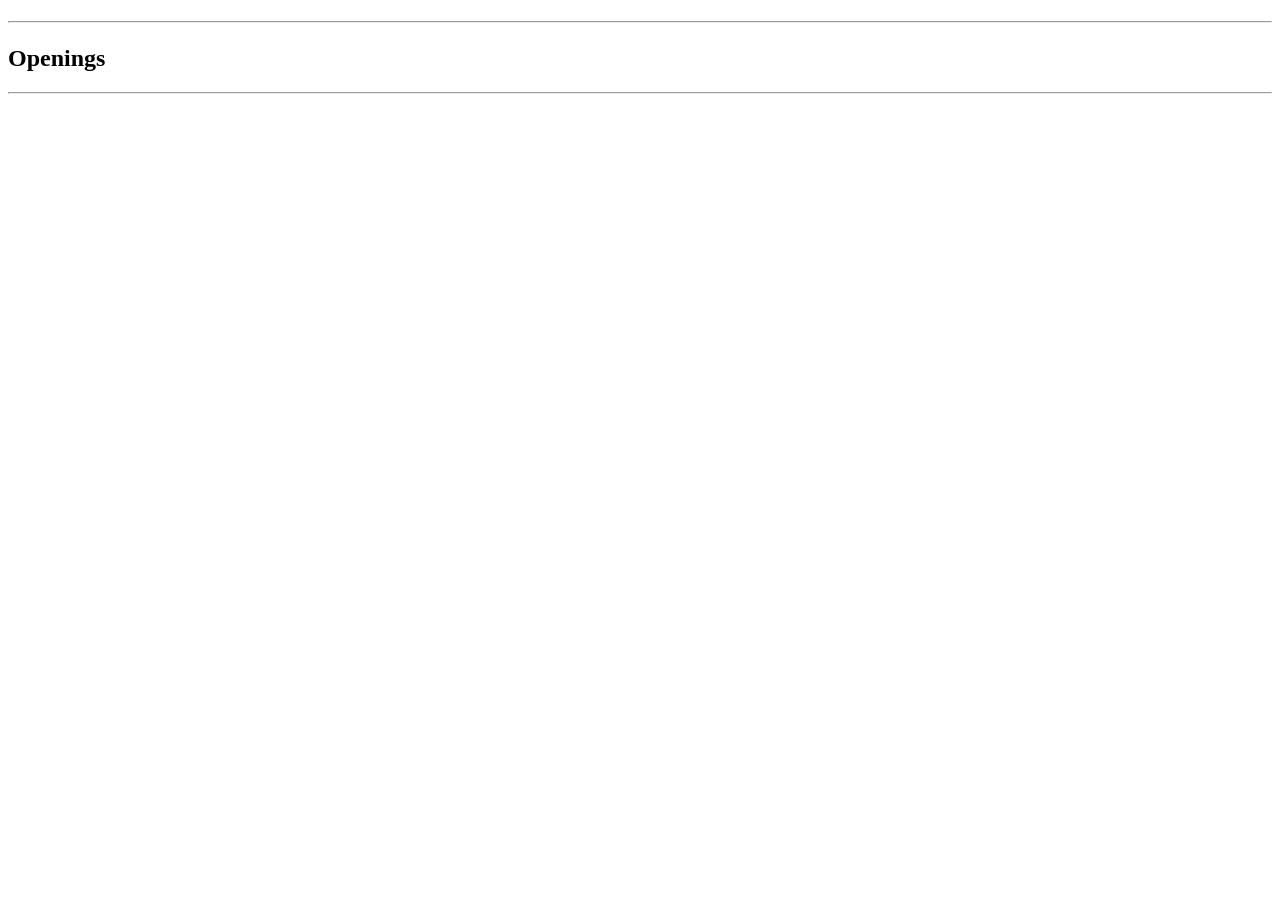
==== src/main/webapp/WEB-INF/templates/anime.html @ 0fad7ac1 "1ere version en prod ok" ====
<!DOCTYPE html SYSTEM "http://www.thymeleaf.org/dtd/xhtml1-strict-thymeleaf-spring4-4.dtd">

<html xmlns="http://www.w3.org/1999/xhtml"
      xmlns:th="http://www.thymeleaf.org">

<head>
    <title>MALBlinder</title>
    <meta http-equiv="Content-Type" content="text/html; charset=UTF-8"/>
    <link rel="stylesheet" type="text/css" media="all" th:href="@{/styles/malblinder.css}"/>
</head>
<body>
<div id="content">
    <h1 th:text="${anime.getTitre() +' (id: '+anime.getId()+')'}"/>
    <hr/>
    <h2>Openings</h2>
    <p th:each="i: ${#numbers.sequence(1, (anime.getOpenings().size()))}" th:text="${anime.getOpening(i).getTitle() + ' de ' + anime.getOpening(i).getArtist()}"/>
    <hr/>
    <h2 th:text="${'Random Opening : ('+opening.getTitle()+' '+opening.getArtist()+')'}"></h2>
    <img th:src="${video.getImageLink()}"/>
    <br/>
    <iframe th:src="${'https://www.youtube.com/embed/'+video.getVideoId()+'?autoplay=1'}" frameborder="0"></iframe>
</div>
</body>
</html>
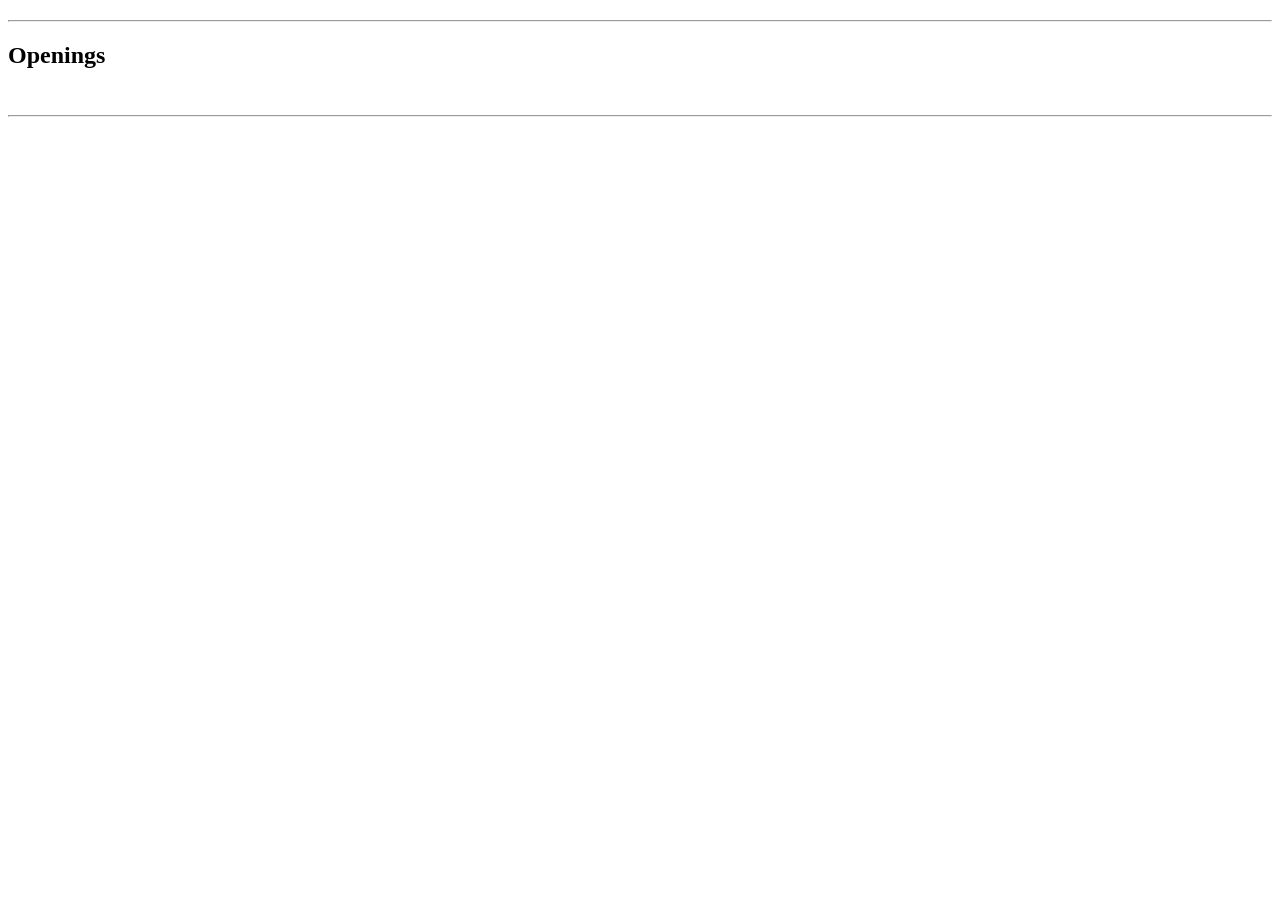
==== commit 34143800: "fix apres les remarques des 0.1 alpha beta testeurs" ====
--- a/src/main/webapp/WEB-INF/templates/anime.html
+++ b/src/main/webapp/WEB-INF/templates/anime.html
@@ -2,23 +2,53 @@
 
 <html xmlns="http://www.w3.org/1999/xhtml"
       xmlns:th="http://www.thymeleaf.org">
+<!--[if lt IE 7]>
+<html class="no-js lt-ie9 lt-ie8 lt-ie7" lang=""/> <![endif]-->
+<!--[if IE 7]>
+<html class="no-js lt-ie9 lt-ie8" lang=""/> <![endif]-->
+<!--[if IE 8]>
+<html class="no-js lt-ie9" lang=""/> <![endif]-->
+<!--[if gt IE 8]><!-->
+<html class="no-js" lang=""/> <!--<![endif]-->
+<head>
+    <meta charset="utf-8"/>
+    <meta http-equiv="X-UA-Compatible" content="IE=edge,chrome=1"/>
+    <title></title>
+    <meta name="description" content=""/>
+    <meta name="viewport" content="width=device-width, initial-scale=1"/>
+    <link rel="apple-touch-icon" href="apple-touch-icon.png"/>
 
-<head>
-    <title>MALBlinder</title>
-    <meta http-equiv="Content-Type" content="text/html; charset=UTF-8"/>
-    <link rel="stylesheet" type="text/css" media="all" th:href="@{/styles/malblinder.css}"/>
+    <link rel="stylesheet" th:href="@{/styles/normalize.min.css}"/>
+    <link rel="stylesheet" th:href="@{/styles/malblinder.css}"/>
+
+    <script th:src="@{/ressources/js/vendor/modernizr-2.8.3-respond-1.4.2.min.js}"></script>
 </head>
 <body>
-<div id="content">
-    <h1 th:text="${anime.getTitre() +' (id: '+anime.getId()+')'}"/>
-    <hr/>
-    <h2>Openings</h2>
-    <p th:each="i: ${#numbers.sequence(1, (anime.getOpenings().size()))}" th:text="${anime.getOpening(i).getTitle() + ' de ' + anime.getOpening(i).getArtist()}"/>
-    <hr/>
-    <h2 th:text="${'Random Opening : ('+opening.getTitle()+' '+opening.getArtist()+')'}"></h2>
-    <img th:src="${video.getImageLink()}"/>
-    <br/>
-    <iframe th:src="${'https://www.youtube.com/embed/'+video.getVideoId()+'?autoplay=1'}" frameborder="0"></iframe>
+<div th:include="layout/commun :: header"></div>
+<div class="main-container">
+    <div class="main wrapper clearfix">
+        <article>
+        <h1 th:text="${anime.getTitre() +' (id: '+anime.getId()+')'}"/>
+        <hr/>
+        <h2>Openings</h2>
+        <div th:if="${anime.getOpenings().size() gt 0}" th:each="i: ${#numbers.sequence(1, (anime.getOpenings().size()))}">
+            <a target="_blank"
+               th:text="${anime.getOpening(i).getTitle() + ' de ' + anime.getOpening(i).getArtist()}"
+               th:href="${'https://www.youtube.com/watch?v='+videos.get(i).getVideoId()}"/>
+            <br/>
+        </div>
+        <hr/>
+            <div th:if="${anime.getOpenings().size() gt 0}">
+        <h2 th:if="${opening!=null}"
+            th:text="${'Random Opening : ('+opening.getTitle()+' '+opening.getArtist()+')'}"></h2>
+        <img th:if="${opening!=null}" th:src="${video.getImageLink()}"/>
+        <br/>
+        <iframe width="560" height="315" th:src="${'https://www.youtube.com/embed/'+video.getVideoId()+'?autoplay=1'}"
+                frameborder="0"></iframe>
+                </div>
+        </article>
+    </div>
 </div>
+<div th:include="layout/commun :: footer"></div>
 </body>
 </html>
